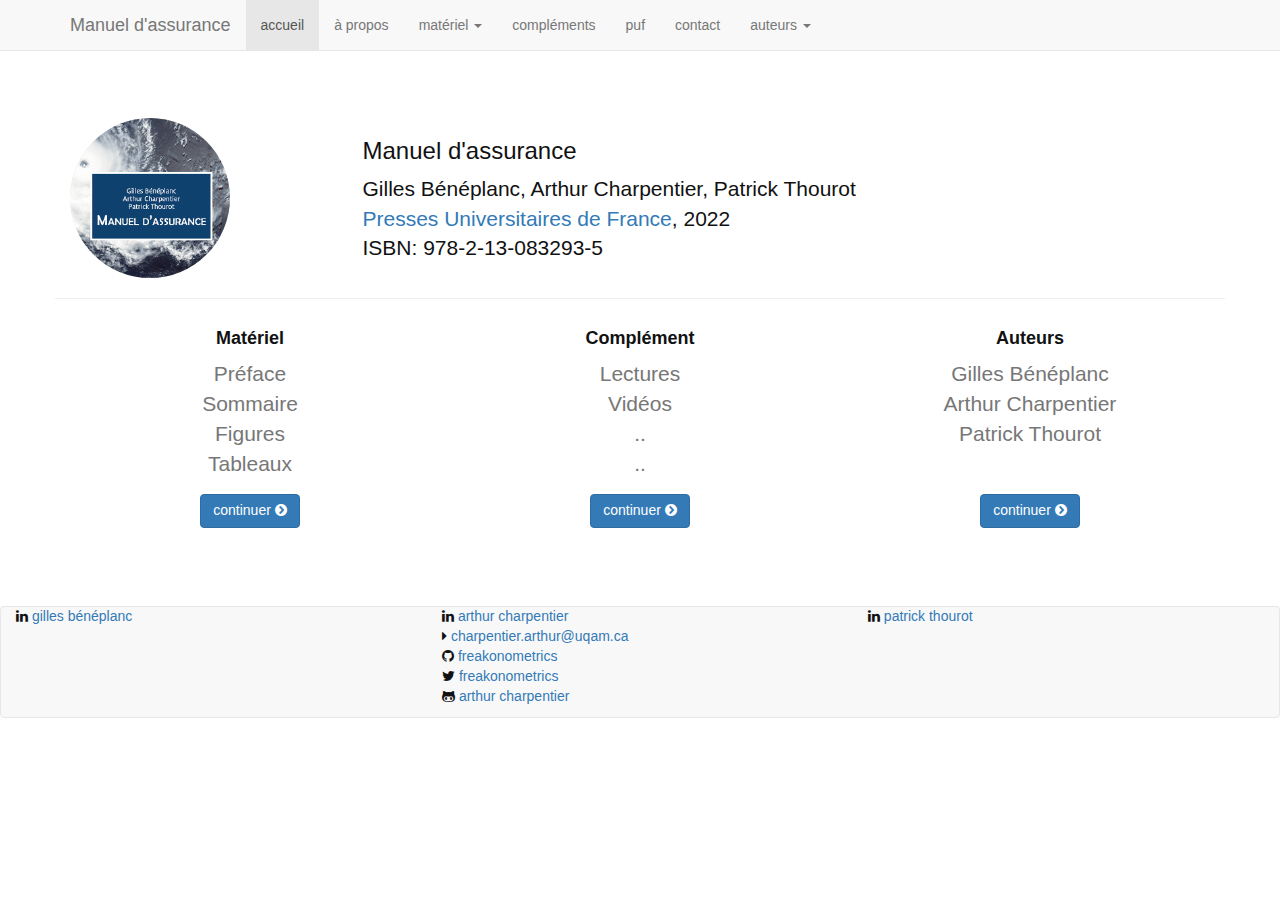
==== index.html @ ad95ac72 "Update index.html" ====
<!DOCTYPE html>
<html>

<head>
    <meta charset="utf-8">
    <meta http-equiv="X-UA-Compatible" content="IE=edge">
    <meta name="viewport" content="width=device-width, initial-scale=1">
    <!-- The above 3 meta tags *must* come first in the head; any other head content must come *after* these tags -->
    <meta name="description" content="Manuel d'assurance">
    <meta name="author" content="Arthur Charpentier">
    <title>Manuel d'assurance</title>

    <!-- Bootstrap -->
    <link rel="stylesheet" href="/css/main.css">

    <link rel="canonical" href="http://freakonometrics.github.io/">
    <link rel="stylesheet" href="/font-awesome-4.5.0/css/font-awesome.min.css">


    <noscript>
        <style> .ifjavascript {
            display: none
        } </style>
    </noscript>
</head>

<body>

<nav class="navbar navbar-default navbar-fixed-top" role="navigation">
    <div class="container">
        <div class="navbar-header">
            <button type="button" class="navbar-toggle collapsed" data-toggle="collapse" data-target="#navbar"
                    aria-expanded="false" aria-controls="navbar">
                <span class="sr-only">Toggle navigation</span>
                <span class="icon-bar"></span>
                <span class="icon-bar"></span>
                <span class="icon-bar"></span>
            </button>
            <a class="navbar-brand" href="/index.html">Manuel d'assurance</a>
        </div>
        <div id="navbar" class="collapse navbar-collapse">
            <ul class="nav navbar-nav">
                <li  class="active">
                    <a class="navbar-link" href="/index.html">accueil</a>
                </li>
                
                
                
                <li >
                    <a class="navbar-link" href="/apropos/">à propos</a>
                </li>
<li class="dropdown">
<a href="#" class="dropdown-toggle" data-toggle="dropdown" role="button" aria-haspopup="true" aria-expanded="false">matériel <span class="caret"></span></a>

<ul class="dropdown-menu">


<li><a href="/materiel/">livre</a></li>

<li><a href="/materiel/partie1/">Partie I: Les risques et leur gestion</a></li>
<li><a href="/materiel/partie2/">Partie II: Principes de base de l'assurance</a></li>
	<li><a href="/materiel/partie3/">Partie III: Régulation</a></li>
	<li><a href="/materiel/partie4/">Partie IV: Techniques</a></li>
	<li><a href="/materiel/partie5/">Partie V: Marchés et business models</a></li>
</ul>

</li>              
                 <li>
                    <a class="navbar-link" href="/complements/">compléments</a>
                </li>  
		     <li>
                    <a class="navbar-link" href="https://www.puf.com/content/Manuel_dassurance">puf</a>
                </li>  
                <li >
                    <a class="navbar-link" href="/contact/">contact</a>
                </li>
                
                
<li class="dropdown">
<a href="#" class="dropdown-toggle" data-toggle="dropdown" role="button" aria-haspopup="true" aria-expanded="false">auteurs <span class="caret"></span></a>

<ul class="dropdown-menu">


<li><a href="/auteurs/gilles/">Gilles Bénéplanc</a></li>

<li><a href="/auteurs/arthur/">Arthur Charpentier</a></li>

<li><a href="/auteurs/patrick/">Patrick Thourot</a></li>
</ul>

</li>
                
            </ul>
        </div> 
    </div>
</nav>


<div class="jumbotron">

    <div class="container">

        <div class="row">

            <div class="col-sm-3">
                <div class="media personal-picture"><img src=images/mandass-square.png alt="couverture du livre"/></div>
            </div>

            <div class="col-sm-9">
                <h3>Manuel d'assurance</h3>
                <p class="lead">
                    Gilles Bénéplanc, Arthur Charpentier, Patrick Thourot<br/>
                    <a href="https://www.puf.com/content/Manuel_dassurance">Presses Universitaires de France</a>, 2022<br/>
                    ISBN: 978-2-13-083293-5
                </p>
            </div>

        </div> <!-- information row -->

        <div class="row text-center">

            <hr class="light">

            <div class="col-sm-4">
                <h4><strong>Matériel</strong></h4>
                <p class="text-muted">
                    Préface<br/>
                  Sommaire  <br/>
		Figures<br/>
		    Tableaux<br/>
                    
                </p>
                <a href="/materiel/">
                    <button class="btn btn-primary">continuer <i class="fa fa-chevron-circle-right"></i>
                    </button>
                </a>
            </div>

            <div class="col-sm-4">
                <h4><strong>Complément</strong></h4>
                <p class="text-muted">
                    Lectures<br/>
                    Vidéos<br/>
                    ..<br/>
		..<br/>
                </p>
                <a href="complements">
                    <button class="btn btn-primary">continuer <i class="fa fa-chevron-circle-right"></i>
                    </button>
                </a>
            </div>

            <div class="col-sm-4">
                <h4><strong>Auteurs</strong></h4>
                <p class="text-muted">
                    Gilles Bénéplanc<br/>
                    Arthur Charpentier<br/>
                    Patrick Thourot<br/>
			&nbsp
                </p>
		   

                <a href="auteurs">
                    <button class="btn btn-primary">continuer <i class="fa fa-chevron-circle-right"></i>
                    </button>
                </a>
            </div>

        </div> <!-- abstracts row -->

    </div> <!-- container -->

</div>


<div class="navbar navbar-default navbar-bottom">
     <div class="col-md-4"> <!--<div class="col-md-4">--->
                <p>
                   		
			
			
                    <i class="fa fa-linkedin"></i>
                    <a href="https://www.linkedin.com/in/gilles-beneplanc-862234a/">
                        gilles bénéplanc
                    </a><br/>
                   
                </p>
            </div>
            <div class="col-md-4"> <!--<div class="col-md-4">--->
                <p>
			
                    <i class="fa fa-linkedin"></i>
                    <a href="https://www.linkedin.com/in/arthurcharpentier/">
                        arthur charpentier
                    </a><br/>
			
                    <i class="fa fa-caret-right"></i>
                    <a href="mailto:charpentier.arthur@uqam.ca">
                        charpentier.arthur@uqam.ca
                    </a><br/>
                
                    <i class="fa fa-github"></i>
                    <a href="https://freakonometrics.hypotheses.org">
                        freakonometrics
                    </a><br/>
                    
                    <i class="fa fa-twitter"></i>
                    <a href="https://twitter.com/freakonometrics">
                        freakonometrics
                    </a><br/>
					
		    <i class="fa fa-github-alt"></i>
                    <a href="https://freakonometrics.github.io/">
                        arthur charpentier
                    </a><br/>
                 		  
                </p>
             </div>
            <div class="col-md-4"> <!--<div class="col-md-4">--->
                <p>
                   		
                    <i class="fa fa-linkedin"></i>
                    <a href="https://www.linkedin.com/in/thourot-patrick-7a489113/">
                        patrick thourot
                    </a><br/>
                </p>
            </div>
			
        </div>
     </div>
</div>


<!-- jQuery (necessary for Bootstrap's JavaScript plugins) -->
<script src="https://ajax.googleapis.com/ajax/libs/jquery/1.11.3/jquery.min.js"></script>
<!-- Include all compiled plugins (below), or include individual files as needed -->
<script src="/javascripts/bootstrap.min.js"></script>


</body>

</html>
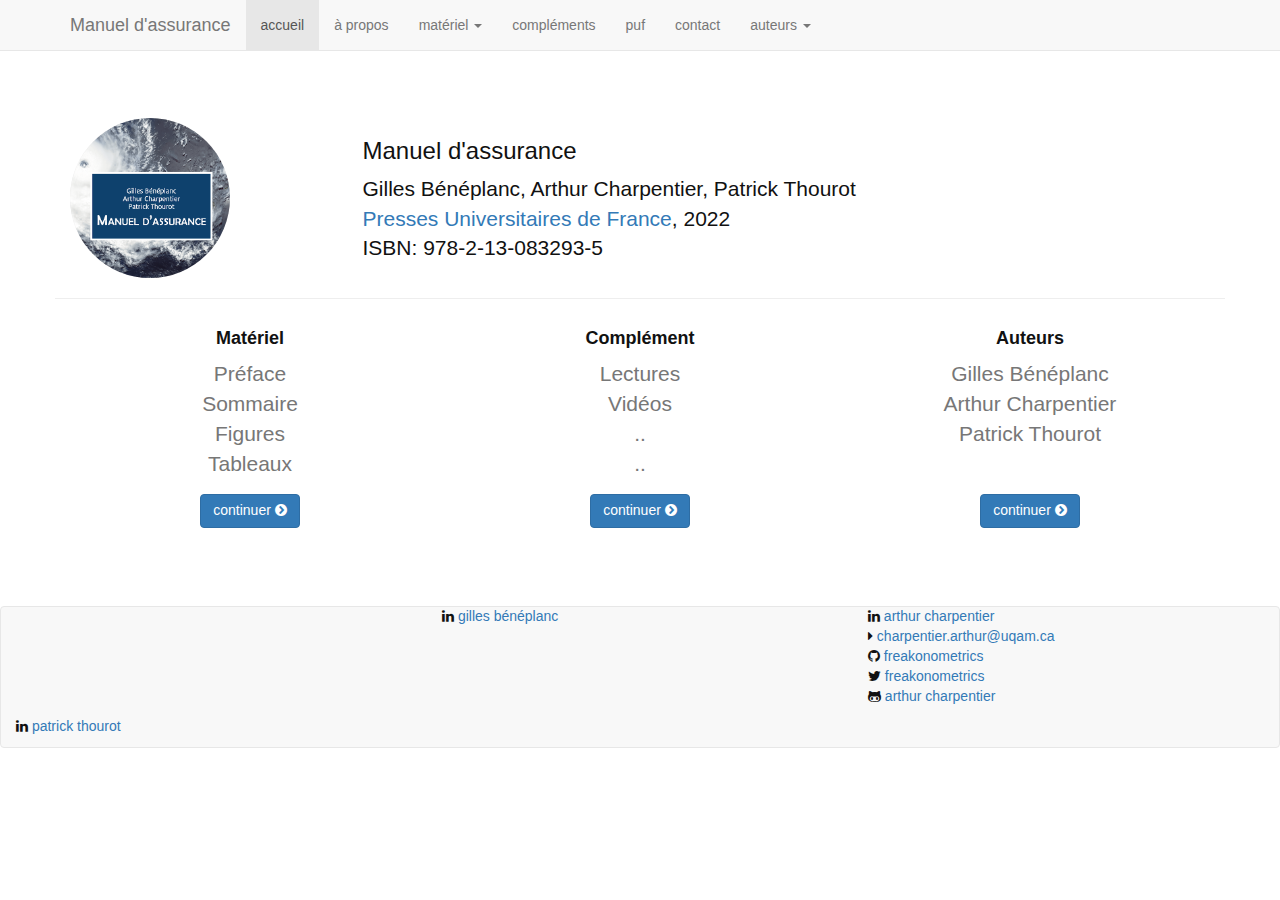
==== commit 61edd080: "Update index.html" ====
--- a/index.html
+++ b/index.html
@@ -175,6 +175,8 @@
 
 
 <div class="navbar navbar-default navbar-bottom">
+	<div class="col-md-4">
+		</div>
      <div class="col-md-4"> <!--<div class="col-md-4">--->
                 <p>
                    		
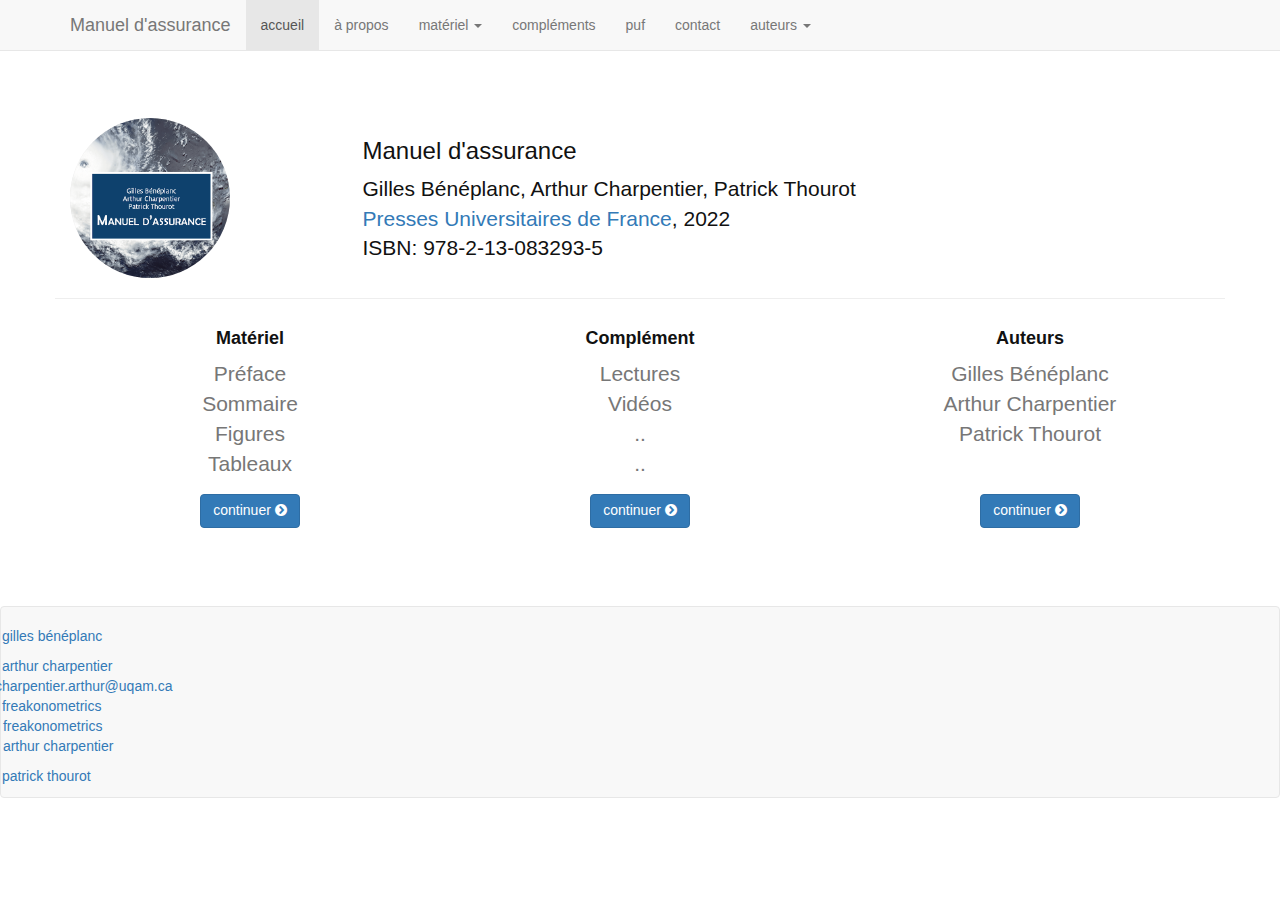
==== commit ce871eb6: "Update index.html" ====
--- a/index.html
+++ b/index.html
@@ -175,21 +175,19 @@
 
 
 <div class="navbar navbar-default navbar-bottom">
-	<div class="col-md-4">
+	<div class="row">
+	<div class="col">
+		<br/>
 		</div>
-     <div class="col-md-4"> <!--<div class="col-md-4">--->
-                <p>
-                   		
-			
-			
-                    <i class="fa fa-linkedin"></i>
+       <div class="col">
+                <p><i class="fa fa-linkedin"></i>
                     <a href="https://www.linkedin.com/in/gilles-beneplanc-862234a/">
                         gilles bénéplanc
                     </a><br/>
                    
                 </p>
             </div>
-            <div class="col-md-4"> <!--<div class="col-md-4">--->
+        <div class="col">
                 <p>
 			
                     <i class="fa fa-linkedin"></i>
@@ -219,7 +217,7 @@
                  		  
                 </p>
              </div>
-            <div class="col-md-4"> <!--<div class="col-md-4">--->
+            <div class="col">
                 <p>
                    		
                     <i class="fa fa-linkedin"></i>
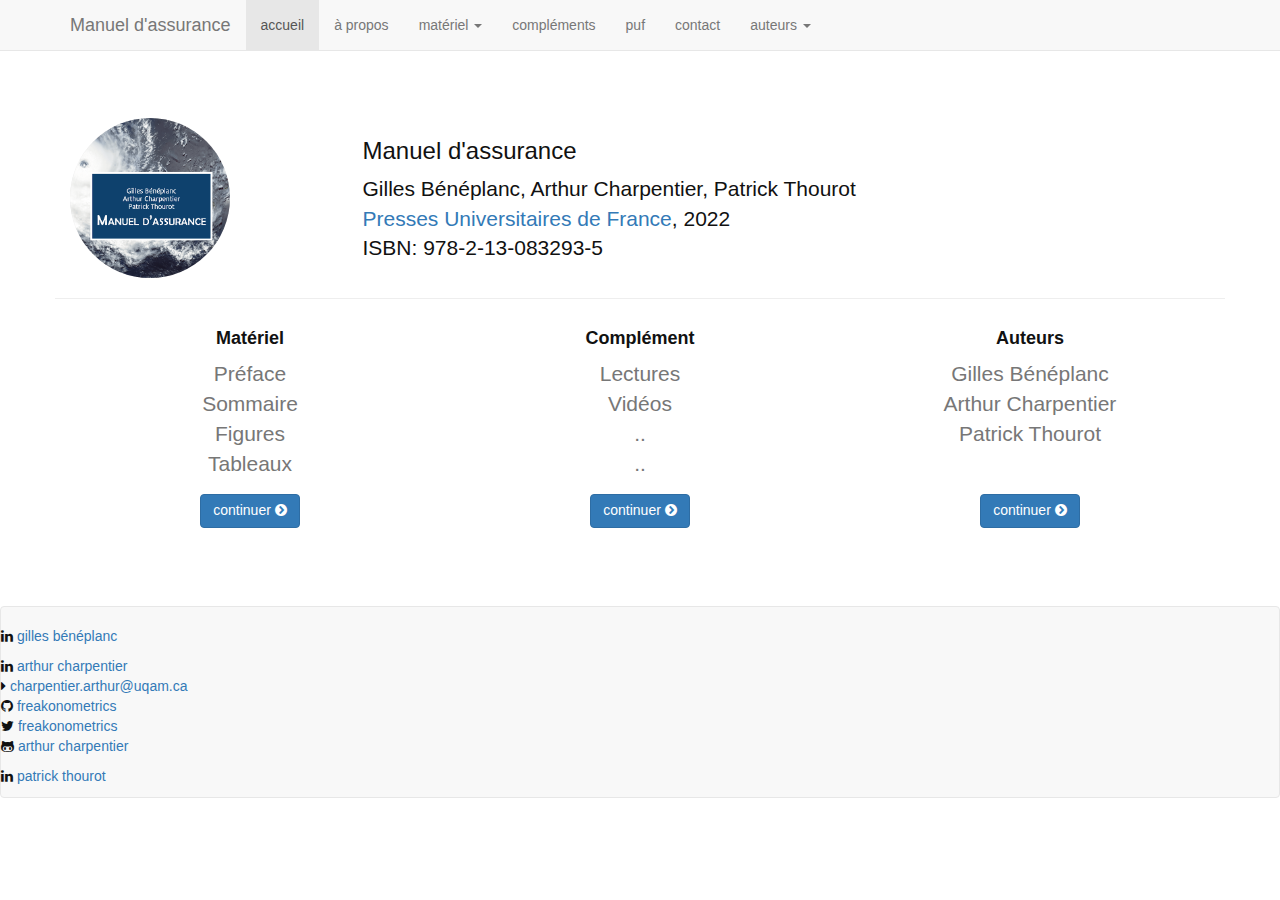
==== commit dd99964d: "Update index.html" ====
--- a/index.html
+++ b/index.html
@@ -175,11 +175,11 @@
 
 
 <div class="navbar navbar-default navbar-bottom">
-	<div class="row">
-	<div class="col">
+	
+	<div class="col-3">
 		<br/>
 		</div>
-       <div class="col">
+       <div class="col-3">
                 <p><i class="fa fa-linkedin"></i>
                     <a href="https://www.linkedin.com/in/gilles-beneplanc-862234a/">
                         gilles bénéplanc
@@ -187,7 +187,7 @@
                    
                 </p>
             </div>
-        <div class="col">
+        <div class="col-3">
                 <p>
 			
                     <i class="fa fa-linkedin"></i>
@@ -217,7 +217,7 @@
                  		  
                 </p>
              </div>
-            <div class="col">
+            <div class="col-3">
                 <p>
                    		
                     <i class="fa fa-linkedin"></i>
@@ -227,9 +227,9 @@
                 </p>
             </div>
 			
-        </div>
+       
      </div>
-</div>
+</div></div>
 
 
 <!-- jQuery (necessary for Bootstrap's JavaScript plugins) -->
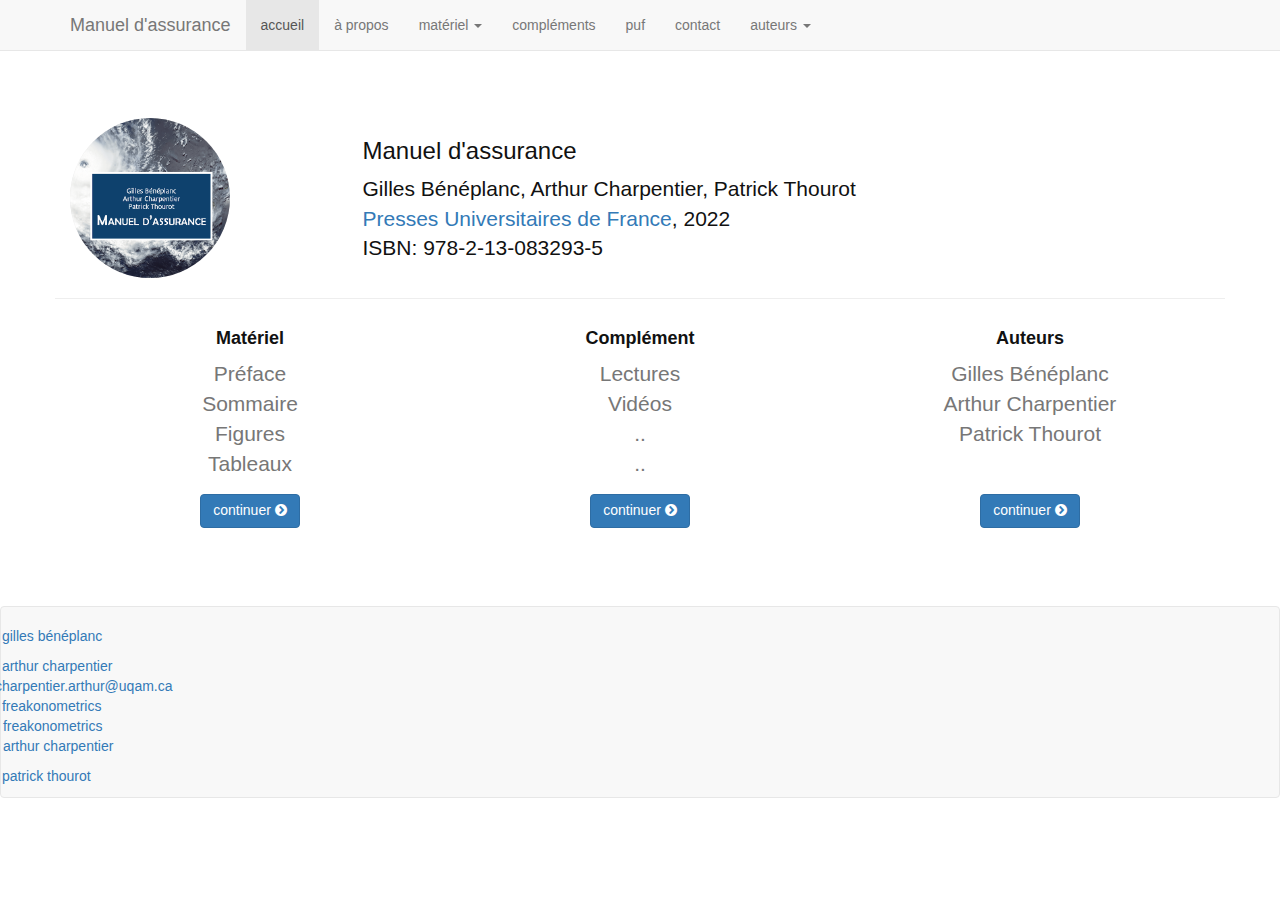
==== commit 91e8d929: "Update index.html" ====
--- a/index.html
+++ b/index.html
@@ -175,19 +175,17 @@
 
 
 <div class="navbar navbar-default navbar-bottom">
-	
-	<div class="col-3">
+  <div class="row">	
+	<div class="col-sm">
 		<br/>
-		</div>
-       <div class="col-3">
+</div>
+<div class="col-3">
                 <p><i class="fa fa-linkedin"></i>
                     <a href="https://www.linkedin.com/in/gilles-beneplanc-862234a/">
                         gilles bénéplanc
-                    </a><br/>
-                   
-                </p>
-            </div>
-        <div class="col-3">
+                    </a><br/></p>
+</div>
+        <div class="col-sm">
                 <p>
 			
                     <i class="fa fa-linkedin"></i>
@@ -217,7 +215,7 @@
                  		  
                 </p>
              </div>
-            <div class="col-3">
+            <div class="col-sm">
                 <p>
                    		
                     <i class="fa fa-linkedin"></i>
@@ -226,8 +224,7 @@
                     </a><br/>
                 </p>
             </div>
-			
-       
+     </div>
      </div>
 </div></div>
 
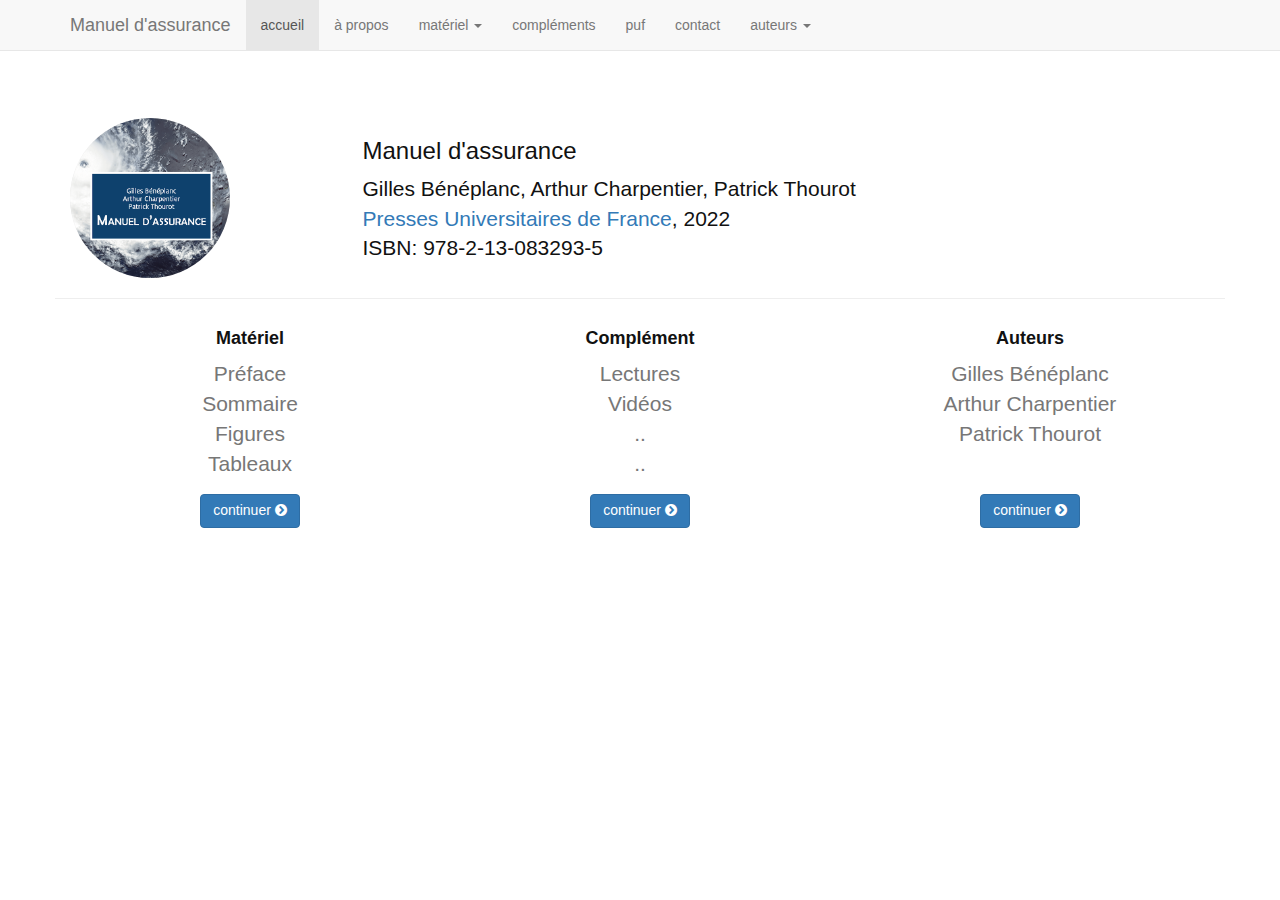
==== commit 674b24a1: "Update index.html" ====
--- a/index.html
+++ b/index.html
@@ -174,58 +174,6 @@
 </div>
 
 
-<div class="navbar navbar-default navbar-bottom">
-  <div class="row">	
-	<div class="col-sm">
-		<br/>
-</div>
-<div class="col-3">
-                <p><i class="fa fa-linkedin"></i>
-                    <a href="https://www.linkedin.com/in/gilles-beneplanc-862234a/">
-                        gilles bénéplanc
-                    </a><br/></p>
-</div>
-        <div class="col-sm">
-                <p>
-			
-                    <i class="fa fa-linkedin"></i>
-                    <a href="https://www.linkedin.com/in/arthurcharpentier/">
-                        arthur charpentier
-                    </a><br/>
-			
-                    <i class="fa fa-caret-right"></i>
-                    <a href="mailto:charpentier.arthur@uqam.ca">
-                        charpentier.arthur@uqam.ca
-                    </a><br/>
-                
-                    <i class="fa fa-github"></i>
-                    <a href="https://freakonometrics.hypotheses.org">
-                        freakonometrics
-                    </a><br/>
-                    
-                    <i class="fa fa-twitter"></i>
-                    <a href="https://twitter.com/freakonometrics">
-                        freakonometrics
-                    </a><br/>
-					
-		    <i class="fa fa-github-alt"></i>
-                    <a href="https://freakonometrics.github.io/">
-                        arthur charpentier
-                    </a><br/>
-                 		  
-                </p>
-             </div>
-            <div class="col-sm">
-                <p>
-                   		
-                    <i class="fa fa-linkedin"></i>
-                    <a href="https://www.linkedin.com/in/thourot-patrick-7a489113/">
-                        patrick thourot
-                    </a><br/>
-                </p>
-            </div>
-     </div>
-     </div>
 </div></div>
 
 
